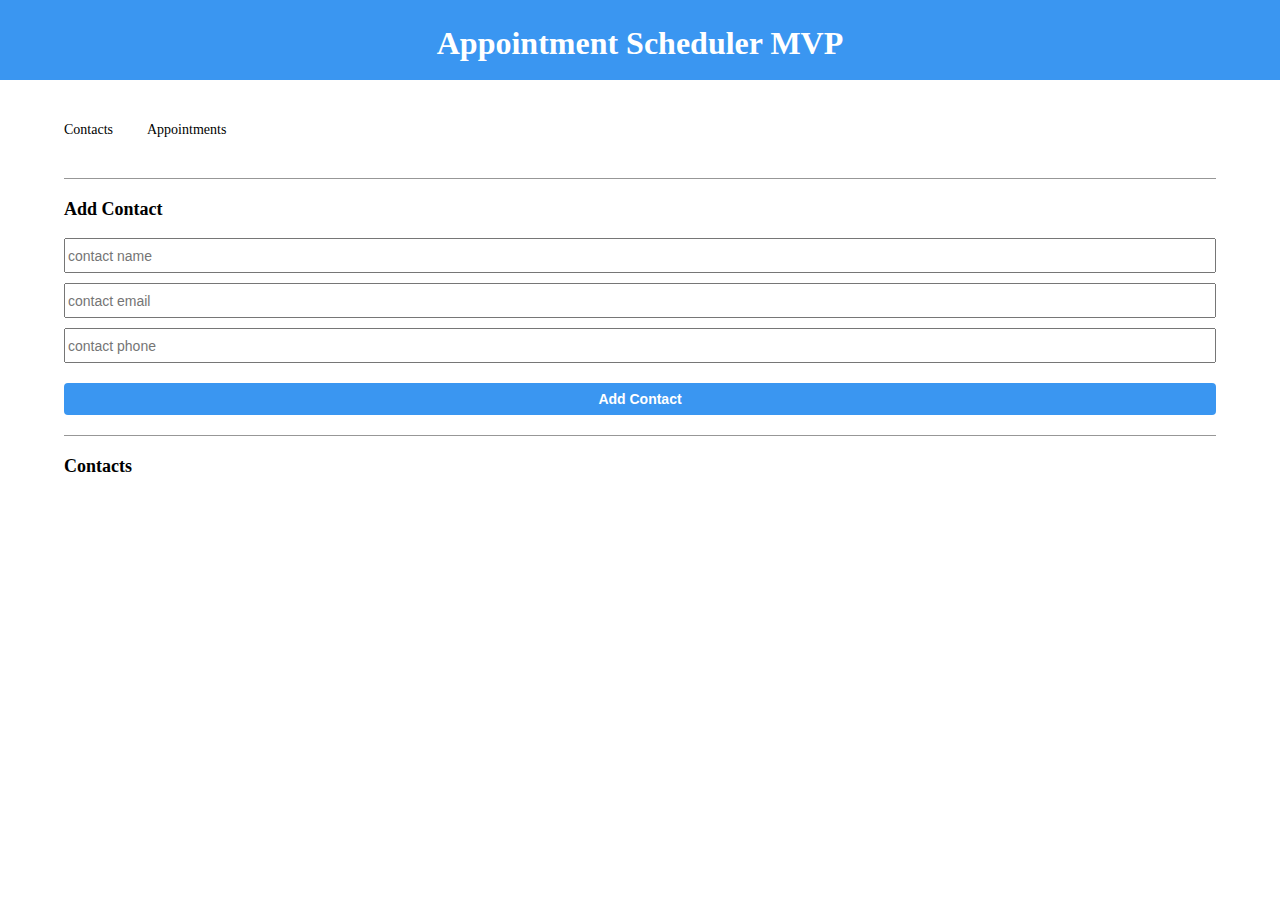
==== index2.html @ 1ad3f36e "contact_appointment" ====
<!DOCTYPE html>
<html lang="en">

<head>
    <meta charset="UTF-8">
    <meta name="viewport" content="width=device-width, initial-scale=1.0">
    <title>Contacts</title>
    <link rel="stylesheet" href="index2.css">
</head>

<body>
    <header>
        <h1> Appointment Scheduler MVP </h1>
    </header>
    <section>
        <form action="" method="POST">
            <div id="nav">
                <a href="index2.html"> Contacts </a>
                <a href="index.html"> Appointments </a>
            </div>
            <hr>
            <h2> Add Contact </h2>

            <div class="form-control">
                <input type="text" placeholder="contact name" required />
                <input type="text" placeholder="contact email" required />
                <input type="text" placeholder="contact phone" required />
                <input type="submit" value="Add Contact">
            </div>
        </form>

        <hr>

        <h2> Contacts </h2>
    </section>
</body>

</html>
---- index2.css ----
body {
  width: 100%;
  }
  * {
    margin: 0 auto;
  }
  
  header {
    width: 100%;
    height: 55px;
    background: rgb(58, 150, 241);
    padding-top: 25px;
  }
  
  h1 {
    font-weight: bold;
    color: #fff;
    text-align: center;
  }
  
  section {
    width: 90%;
    height: 400px;
    margin-top: 40px;
  }
  
  #nav a {
    font-weight: normal;
    font-size: 14px;
    color: #000000;
    margin-right: 30.5px;
    text-decoration-line: none;
  }
  
  #nav a:active {
    text-decoration: underline;
  }
  
  #nav {
    padding-bottom: 20px;
    margin-bottom: 20px;
  }
  
  h2 {
    font-weight: bold;
    font-size: 18px;
    color: #000000;
    margin: 0;
    margin-bottom: 18px;
  }
  
  hr {
    border: none;
    border-top: 1px solid #979797;
    margin: 20px 0;
  }


  input[type="text"] {
    border: 1;
    font-size: 14px;
    width: 100%;
    color: #000;
    outline: none;
    height: 35px;
    font-family: "Open Sans", sans-serif;
    margin-bottom: 10px;
    box-sizing: border-box;
  }

  input[type="submit"] {
    border-radius: 4px;
    background-color: rgb(58, 150, 241);
    font-size: 14px;
    font-weight: bold;
    border: none;
    color: #fff;
    outline: none;
    padding: 8px 0;
    width: 100%;
    font-family: "Open Sans", sans-serif;
    margin-top: 10px;
    margin-bottom: 0;
  }

  @media screen and (max-width: 500px) {
    h1 {
      font-size: 20px;
    }
  
    #nav a {
      font-size: 20px;
    }
  }
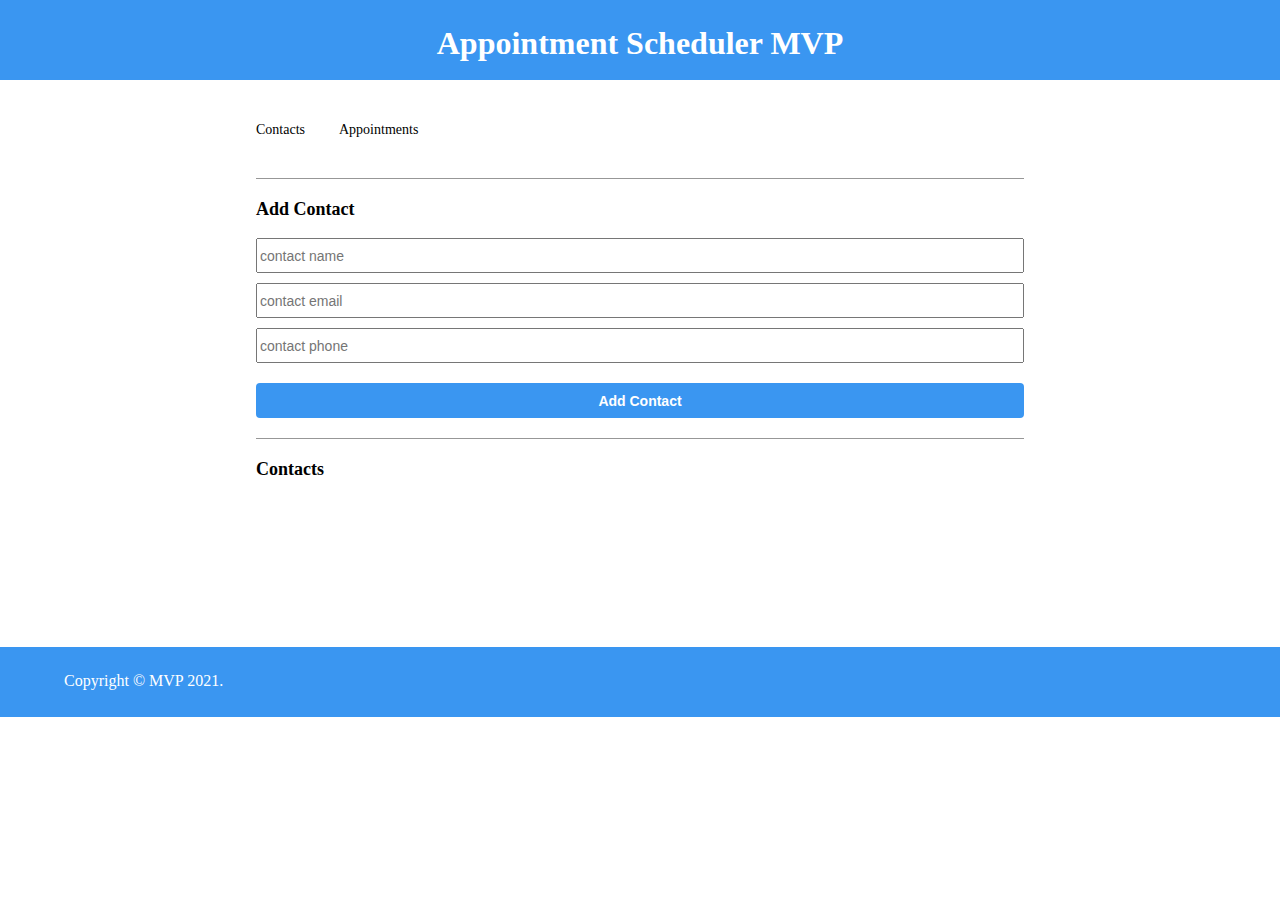
==== commit 669f24a3: "size" ====
--- a/index2.html
+++ b/index2.html
@@ -23,16 +23,17 @@
 
             <div class="form-control">
                 <input type="text" placeholder="contact name" required />
-                <input type="text" placeholder="contact email" required />
-                <input type="text" placeholder="contact phone" required />
+                <input type="email" placeholder="contact email" required />
+                <input type="tel" placeholder="contact phone" required />
                 <input type="submit" value="Add Contact">
             </div>
+            <hr>
         </form>
-
-        <hr>
 
         <h2> Contacts </h2>
     </section>
+
+    <footer>Copyright &copy; MVP 2021.</footer>
 </body>
 
 </html>--- a/index2.css
+++ b/index2.css
@@ -5,11 +5,19 @@
     margin: 0 auto;
   }
   
-  header {
+  header, footer {
     width: 100%;
     height: 55px;
     background: rgb(58, 150, 241);
     padding-top: 25px;
+  }
+
+  footer {
+    color: #fff;
+    height: 45px;
+    padding-left: 5%;
+    margin-top: 127px;
+    width: 95%;
   }
   
   h1 {
@@ -19,7 +27,7 @@
   }
   
   section {
-    width: 90%;
+    width: 60%;
     height: 400px;
     margin-top: 40px;
   }
@@ -56,7 +64,7 @@
   }
 
 
-  input[type="text"] {
+  input {
     border: 1;
     font-size: 14px;
     width: 100%;
